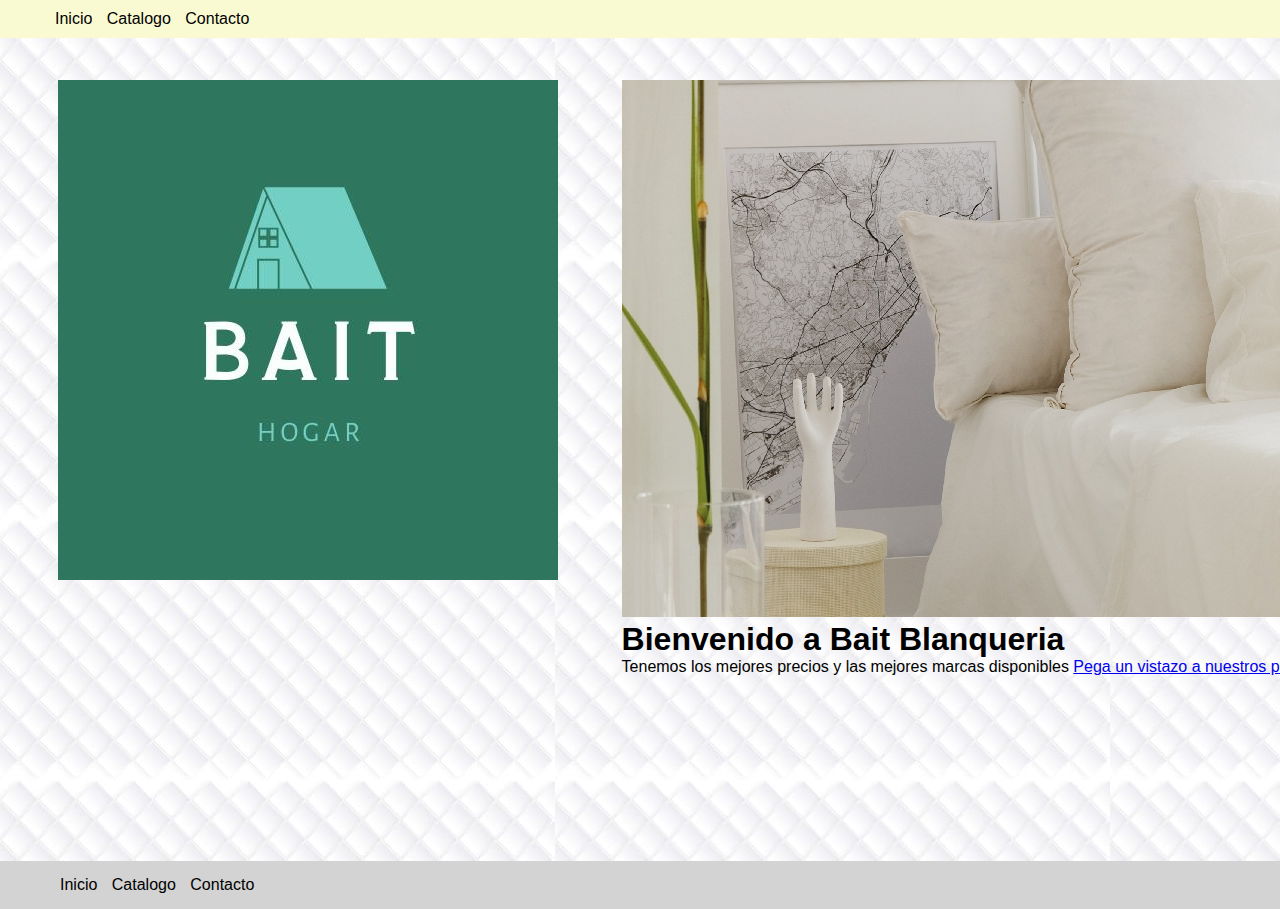
==== index.html @ 0560f7df "first commit" ====
<!DOCTYPE html>
<html lang="en">
<head>
    <meta charset="UTF-8">
    <meta http-equiv="X-UA-Compatible" content="IE=edge">
    <meta name="viewport" content="width=device-width, initial-scale=1.0">
    <title>Bait Blanqueria</title>
    <link rel="stylesheet" href="index.css">
</head>
<body>
    <header>
        <nav>
            <ul>
                <li><a href="/">Inicio</a></li>
                <li><a href="catalogo.html">Catalogo</a></li>
                <li><a href="contact.html">Contacto</a></li>
            </ul>
        </nav>
    </header>
    <main>
        <aside><img src="images/logo.jpeg" alt="Bait Blanqueria"></aside>
        <article>
            <img src="images/BANNER.jpg" alt="banner">
            <h1>Bienvenido a Bait Blanqueria</h1>
            <p>
                Tenemos los mejores precios y las mejores marcas disponibles
                <a href="catalogo.html">Pega un vistazo a nuestros productos!</a>
            </p>
        </article>
    </main>
    <footer>
        <nav>
            <ul>
                <li><a href="/">Inicio</a></li>
                <li><a href="catalogo.html">Catalogo</a></li>
                <li><a href="contact.html">Contacto</a></li>
            </ul>
        </nav>
    </footer>
</body>
</html>
---- index.css ----
* {
    margin: 0;
}

html, body {
    height: 100%;
}

body {
    font-family: Arial, Helvetica, sans-serif;
    background-color: lightgray;
}

header {
    display: block;
    position: fixed;
    top: 0;
    left: 0;
    width: 100%;
    background-color: lightgoldenrodyellow;
    padding: 10px;
}

nav a:visited,
nav a:link {
    color: black;
    text-decoration: none;
}

nav > ul {
    display: inline;
    padding: 0;
}

nav > ul > li {
    display: inline-block;
    list-style: none;
    margin: 0 5px 0 5px;
}

main {
    display: block;
    background-image: url("images/background.jpg");
    padding-top: 3em;
    padding-bottom: 3em;
    min-height: 85%;
}

footer {
    padding: 15px;
}

aside, article {
    padding: 2em;
}

aside {
    text-align: center;
}

article {
    width: 75%;
}

@media only screen and (min-width: 768px) {
    main {
        display: flex;
    }

    aside {
        margin-left: 2%;
    }
    
}
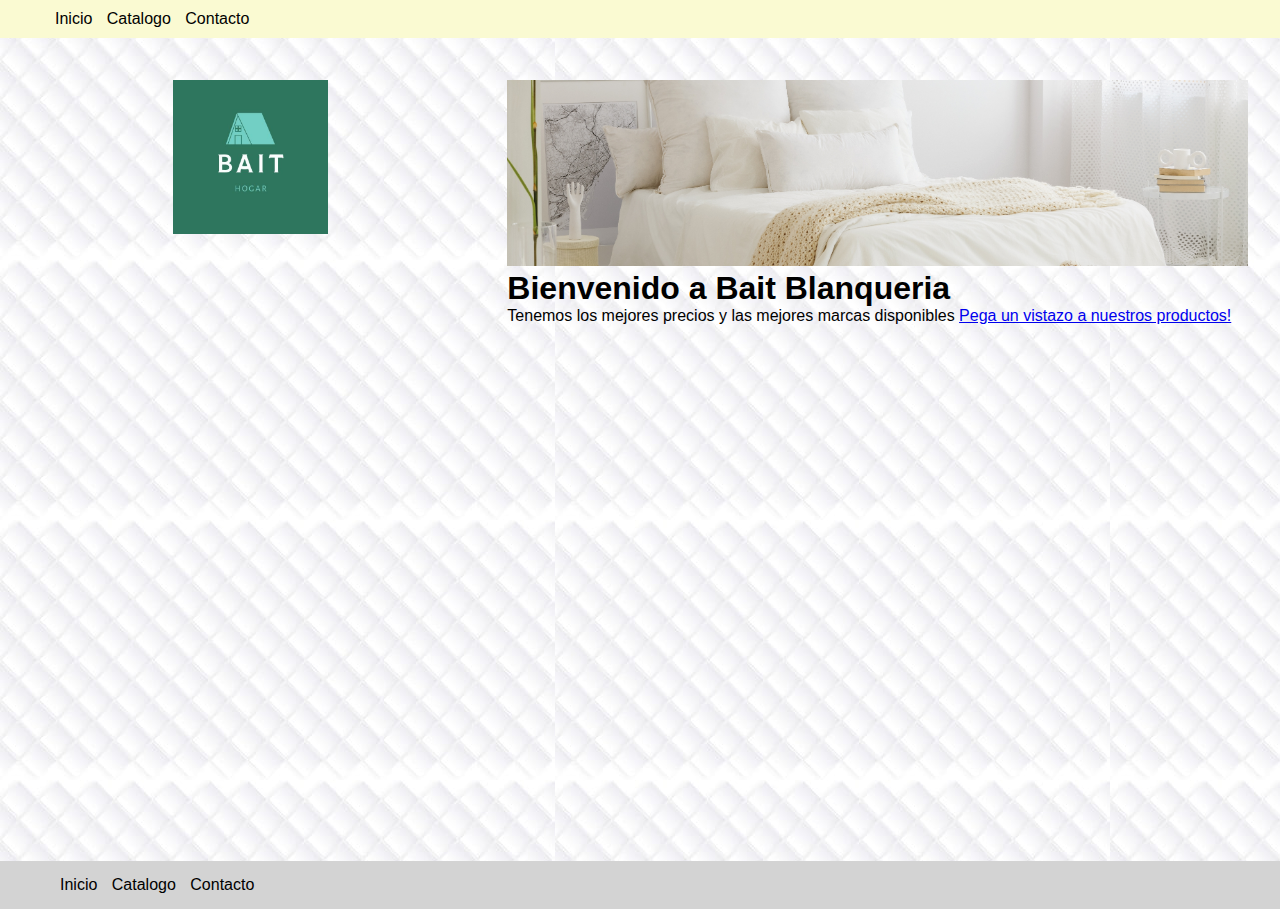
==== commit 9c088e42: "First commit" ====
--- a/index.html
+++ b/index.html
@@ -18,9 +18,9 @@
         </nav>
     </header>
     <main>
-        <aside><img src="images/logo.jpeg" alt="Bait Blanqueria"></aside>
+        <aside><img href= "logo1" class = "logo" src="images/logo.jpeg" alt="Bait Blanqueria"></aside>
         <article>
-            <img src="images/BANNER.jpg" alt="banner">
+            <img href= "banner1" class = "banner"src="images/BANNER.jpg" alt="banner">
             <h1>Bienvenido a Bait Blanqueria</h1>
             <p>
                 Tenemos los mejores precios y las mejores marcas disponibles
--- a/index.css
+++ b/index.css
@@ -71,4 +71,14 @@
         margin-left: 2%;
     }
     
-}+}
+
+.logo {
+    max-width: 40%;
+    max-height: 40%;
+}
+
+.banner {
+    max-height: 150%;
+    max-width: 100%;
+}
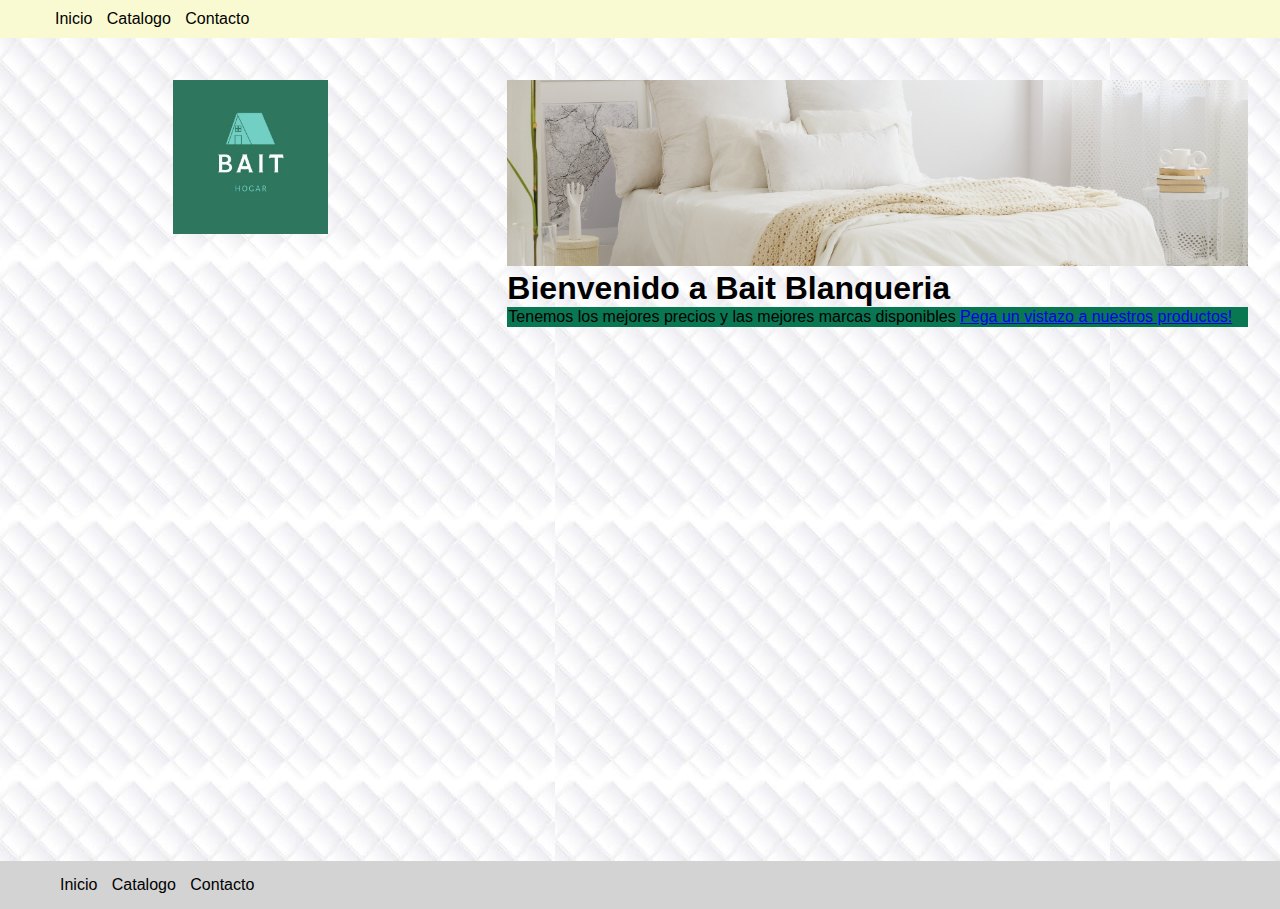
==== commit bddbf349: "first commit" ====
--- a/index.html
+++ b/index.html
@@ -11,7 +11,7 @@
     <header>
         <nav>
             <ul>
-                <li><a href="/">Inicio</a></li>
+                <li><a href="index.html">Inicio</a></li>
                 <li><a href="catalogo.html">Catalogo</a></li>
                 <li><a href="contact.html">Contacto</a></li>
             </ul>
@@ -22,7 +22,7 @@
         <article>
             <img href= "banner1" class = "banner"src="images/BANNER.jpg" alt="banner">
             <h1>Bienvenido a Bait Blanqueria</h1>
-            <p>
+            <p class = "subtitle">
                 Tenemos los mejores precios y las mejores marcas disponibles
                 <a href="catalogo.html">Pega un vistazo a nuestros productos!</a>
             </p>
@@ -31,7 +31,7 @@
     <footer>
         <nav>
             <ul>
-                <li><a href="/">Inicio</a></li>
+                <li><a href="index.html">Inicio</a></li>
                 <li><a href="catalogo.html">Catalogo</a></li>
                 <li><a href="contact.html">Contacto</a></li>
             </ul>
--- a/index.css
+++ b/index.css
@@ -82,3 +82,57 @@
     max-height: 150%;
     max-width: 100%;
 }
+
+h1 
+{
+    font-size: 1,5em;
+    margin-top: 0,5em;
+}
+.subtitle {
+    background-color: rgb(10, 119, 83);
+    font-size: 0,9em;
+    padding: 1px;
+    border: solid 0,2em black;
+    margin-top: 0,9em;
+}
+
+/*catalogo */
+.element {
+ width: 250px;
+ padding: 10px;
+ margin: 10px;
+ background-color: darkgreen;
+ border: solid 1px ;
+
+}
+.imagen-sabanas {
+    max-width: 100%;
+    max-height: 75%;
+}
+
+.element-information {
+    display: flex;
+    max-width: 100%;
+    justify-content: space-between;
+    margin-bottom: 0,5em;
+}
+
+.element-information .title {
+    font-weight: bold;
+} 
+                        
+.element-information .price {
+    text-align: right;
+    
+} 
+
+.element  button {
+    background-color: rgb(255, 255, 255);
+    border: solid 1px rgb(255, 255, 255);
+    border-radius: 3px;
+    margin-top: 0,5em;
+    display: block;
+    margin-left: auto;
+    margin-right: auto;
+}
+
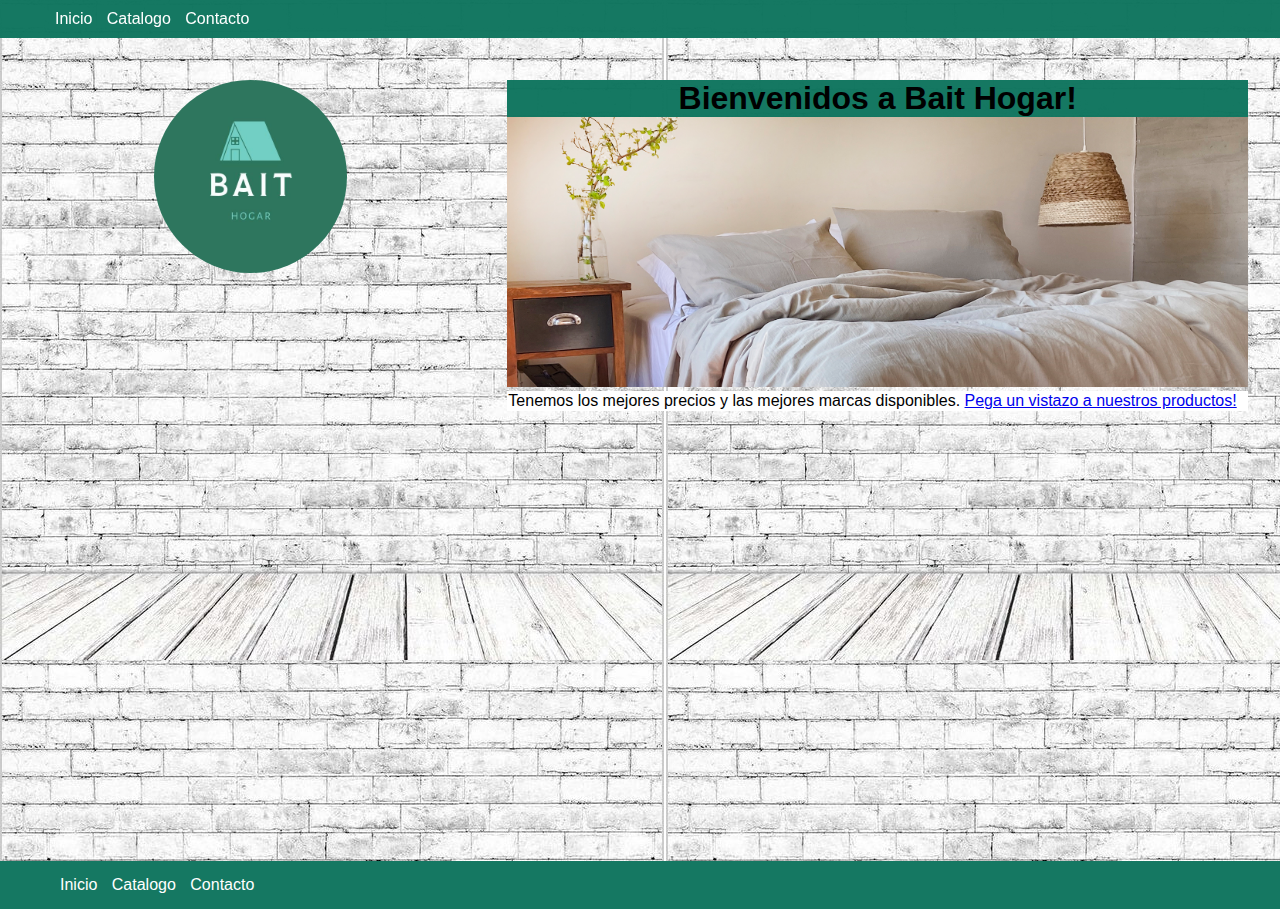
==== commit e608c93a: "first commit" ====
--- a/index.html
+++ b/index.html
@@ -4,7 +4,7 @@
     <meta charset="UTF-8">
     <meta http-equiv="X-UA-Compatible" content="IE=edge">
     <meta name="viewport" content="width=device-width, initial-scale=1.0">
-    <title>Bait Blanqueria</title>
+    <title>Bait Hogar</title>
     <link rel="stylesheet" href="index.css">
 </head>
 <body>
@@ -20,10 +20,10 @@
     <main>
         <aside><img href= "logo1" class = "logo" src="images/logo.jpeg" alt="Bait Blanqueria"></aside>
         <article>
+            <h1>Bienvenidos a Bait Hogar!</h1>
             <img href= "banner1" class = "banner"src="images/BANNER.jpg" alt="banner">
-            <h1>Bienvenido a Bait Blanqueria</h1>
             <p class = "subtitle">
-                Tenemos los mejores precios y las mejores marcas disponibles
+                Tenemos los mejores precios y las mejores marcas disponibles.
                 <a href="catalogo.html">Pega un vistazo a nuestros productos!</a>
             </p>
         </article>
--- a/index.css
+++ b/index.css
@@ -8,8 +8,9 @@
 
 body {
     font-family: Arial, Helvetica, sans-serif;
-    background-color: lightgray;
-}
+    background-color: rgb(17, 118, 95, 0.986);
+}
+
 
 header {
     display: block;
@@ -17,13 +18,13 @@
     top: 0;
     left: 0;
     width: 100%;
-    background-color: lightgoldenrodyellow;
+    background-color: rgba(17, 118, 95, 0.986);
     padding: 10px;
 }
 
 nav a:visited,
 nav a:link {
-    color: black;
+    color: white;
     text-decoration: none;
 }
 
@@ -64,7 +65,7 @@
 
 @media only screen and (min-width: 768px) {
     main {
-        display: flex;
+      display: flex;
     }
 
     aside {
@@ -74,23 +75,27 @@
 }
 
 .logo {
-    max-width: 40%;
-    max-height: 40%;
-}
+    border-radius: 50% 50% 50% 50%;
+    max-width: 50%;
+    display: inline-block; 
+    }
 
 .banner {
-    max-height: 150%;
+    max-height:70%;
     max-width: 100%;
+   
 }
 
 h1 
 {
+    font-size: 2em;
+    margin-top: 0,5em;
+    text-align: center;
+    background-color: rgb(17, 118, 95, 0.986);
+}
+.subtitle {
+    background-color: rgb(255, 255, 255);
     font-size: 1,5em;
-    margin-top: 0,5em;
-}
-.subtitle {
-    background-color: rgb(10, 119, 83);
-    font-size: 0,9em;
     padding: 1px;
     border: solid 0,2em black;
     margin-top: 0,9em;
@@ -98,23 +103,27 @@
 
 /*catalogo */
 .element {
- width: 250px;
- padding: 10px;
- margin: 10px;
- background-color: darkgreen;
- border: solid 1px ;
-
+    width: 300px;
+    height: 300px;
+    padding: 10px;
+    margin: 10px;
+    
+    background-color: rgb(17, 118, 95, 0.986);
+    border: solid 1px ;
+    display: inline-block;
+    color: white;
 }
 .imagen-sabanas {
     max-width: 100%;
-    max-height: 75%;
+    max-height: 70%;
 }
 
 .element-information {
     display: flex;
     max-width: 100%;
     justify-content: space-between;
-    margin-bottom: 0,5em;
+    margin-bottom: 0,2em;
+  
 }
 
 .element-information .title {
@@ -123,16 +132,83 @@
                         
 .element-information .price {
     text-align: right;
-    
+    margin-left: 10px;
 } 
 
+.element p  {
+    margin-top: 5px;
+}
+
 .element  button {
-    background-color: rgb(255, 255, 255);
-    border: solid 1px rgb(255, 255, 255);
+    background-color: rgb(0, 255, 0);
+    border: solid 1px rgb(3, 3, 3);
     border-radius: 3px;
     margin-top: 0,5em;
     display: block;
     margin-left: auto;
     margin-right: auto;
-}
-
+    width: 70px; 
+    height: 30px;
+    margin-top: 5px;
+}
+
+
+
+/*contacto*/
+.contact {
+    background-color: rgb(17, 118, 95, 0.986);
+    margin-top: 10px;
+    border: solid 1px black;
+    color: white;
+}
+.contact a {
+    color: rgb(0, 255, 0)
+}  
+
+.contact h1 {
+    text-align: left;
+    font-size: 2em;
+    margin-block-end: 5%;
+}
+.contact p {
+    font-size: 1.5em;
+}
+
+
+/*order*/ 
+.input-group {
+    width : 150px;
+    padding: 10px;
+    color: black;
+    -webkit-box-sizing: border-box; 
+    -moz-box-sizing: border-box; 
+    box-sizing: border-box;
+}
+form {
+
+    width: 300px;
+    margin-top: 10px;
+    background-color: white;
+}
+@media only screen and(min-width: 768px) and (max-width: 940px) {
+    form {
+        width: 100px;
+        height: 100px;
+    }
+}
+input {
+    border: solid 1px black;
+    font-weight: bold;
+    font-size: 1.2em;
+    background-color: rgb(158, 157, 157);  
+}
+.order-selected {
+    width: 250px;
+    padding: 10px;
+    background-color: rgb(17, 118, 95, 0.986);
+    border: solid 1px ;
+    color: white; 
+}
+.order-selected .price {
+    width: 30%;
+}
